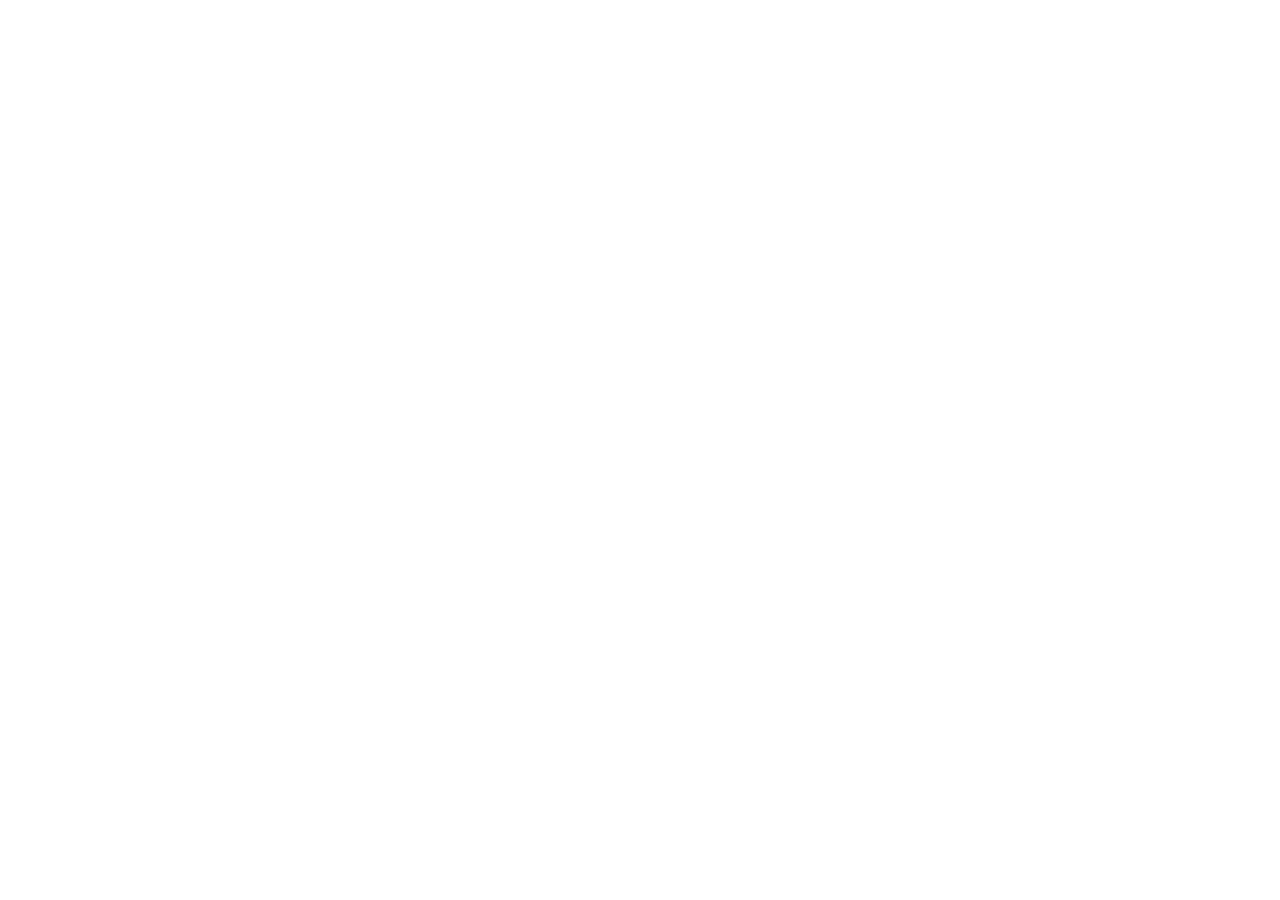
==== CP02Web2026/index.html @ d6991881 "chore: criação da estrutura de arquivos" ====
<!DOCTYPE html>
<html lang="en">
<head>
    <meta charset="UTF-8">
    <meta name="viewport" content="width=device-width, initial-scale=1.0">
    <title>Document</title>
    <link rel="stylesheet" href="./src/css/style.css">
</head>
<body>
    <script src="./src/js/script.js"></script>
</body>
</html>
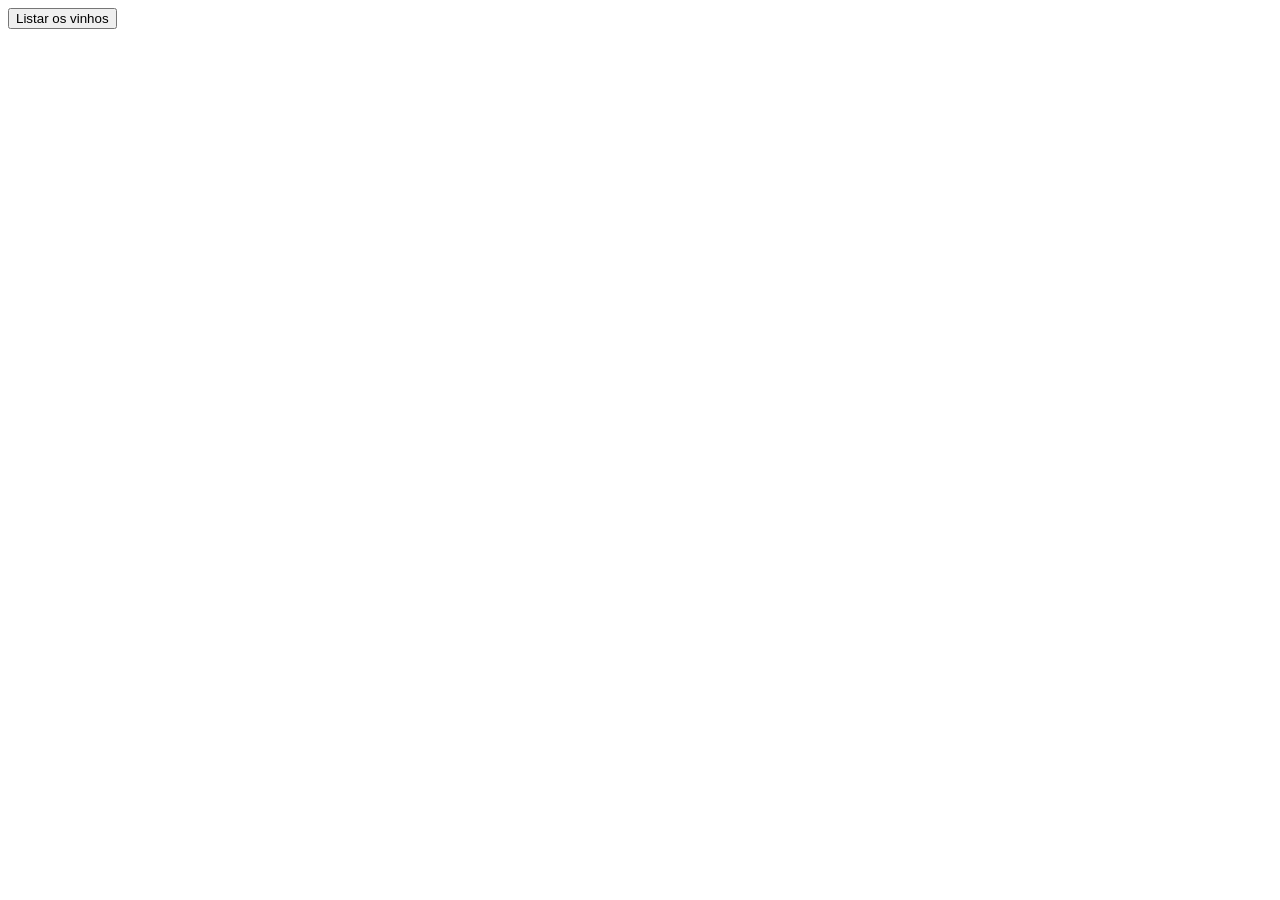
==== commit 0f954ec1: "feat: sistema de cadastro de vinho" ====
--- a/CP02Web2026/index.html
+++ b/CP02Web2026/index.html
@@ -7,6 +7,7 @@
     <link rel="stylesheet" href="./src/css/style.css">
 </head>
 <body>
+    <button onclick=listarVinhos()>Listar os vinhos</button>
     <script src="./src/js/script.js"></script>
 </body>
 </html>
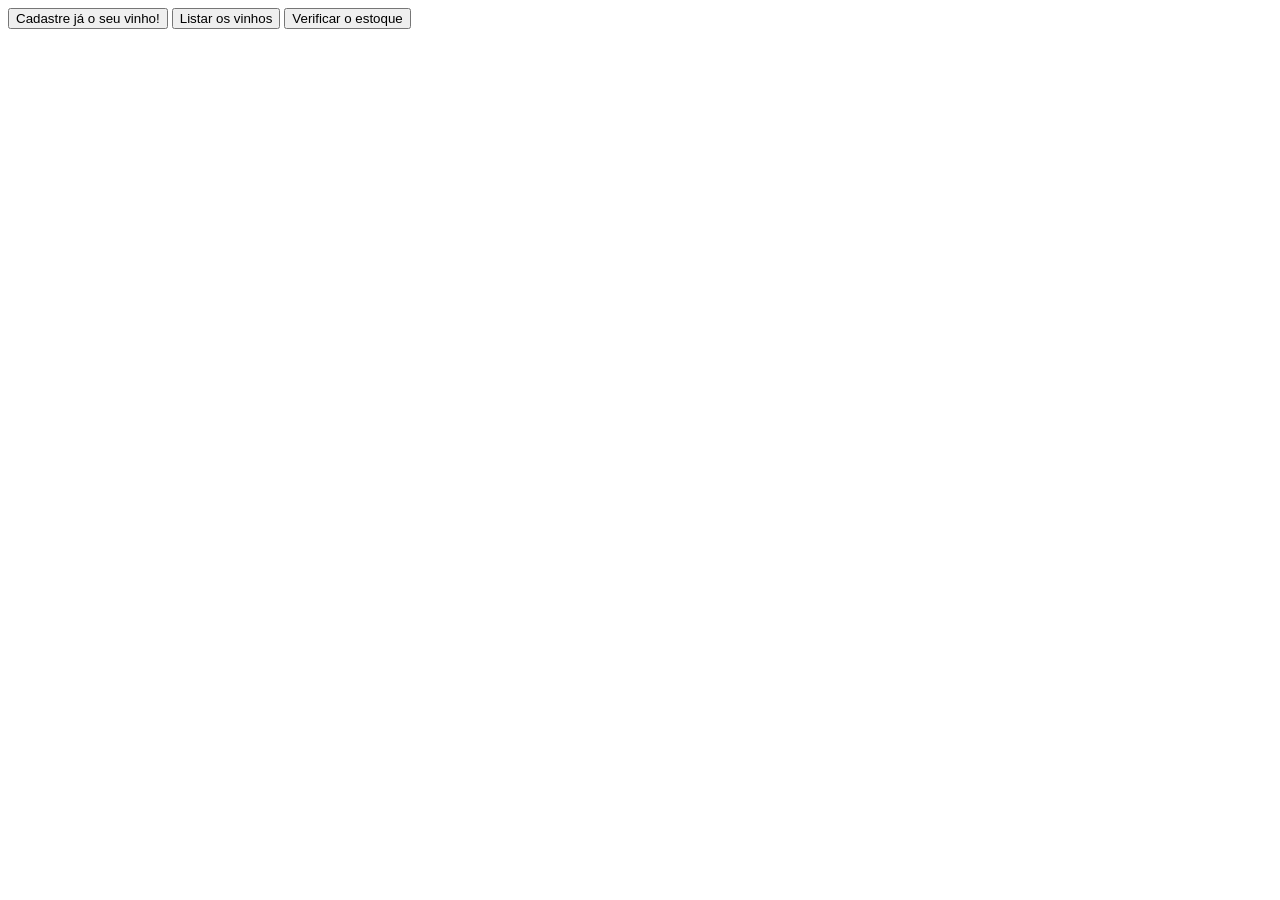
==== commit 580a5c76: "feat: sistema de validação de entrada e verificação de estoque" ====
--- a/CP02Web2026/index.html
+++ b/CP02Web2026/index.html
@@ -7,7 +7,9 @@
     <link rel="stylesheet" href="./src/css/style.css">
 </head>
 <body>
+    <button onclick=cadastrarVinho()>Cadastre já o seu vinho!</button>
     <button onclick=listarVinhos()>Listar os vinhos</button>
+    <button onclick=verificarEstoque()>Verificar o estoque</button>
     <script src="./src/js/script.js"></script>
 </body>
 </html>
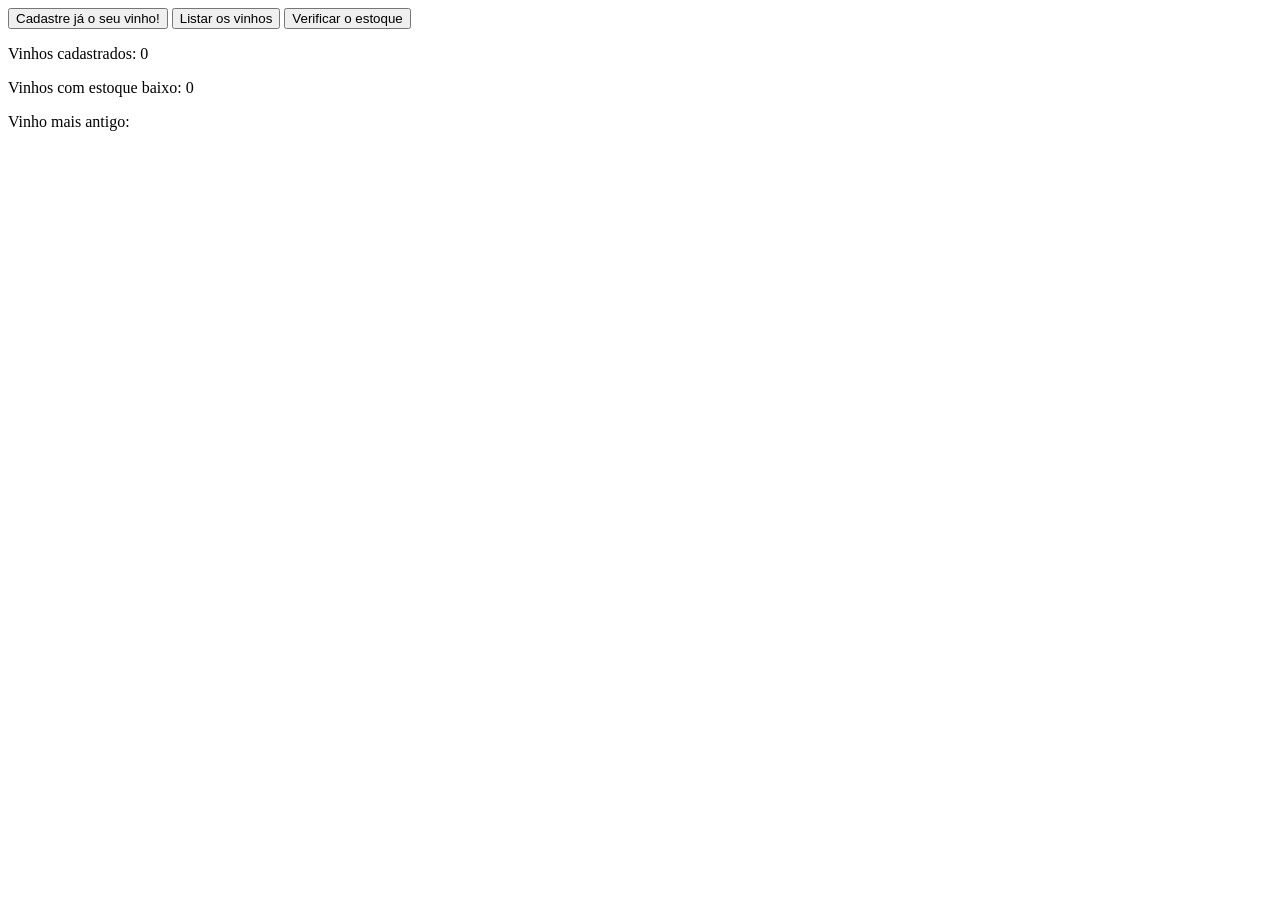
==== commit 3b58cbb3: "feat: função para mostar a quantidade de vinhos cadastrados, com estoque baixo e o vinho de safra ma" ====
--- a/CP02Web2026/index.html
+++ b/CP02Web2026/index.html
@@ -11,5 +11,10 @@
     <button onclick=listarVinhos()>Listar os vinhos</button>
     <button onclick=verificarEstoque()>Verificar o estoque</button>
     <script src="./src/js/script.js"></script>
+
+    <p id="contadorVinhos">Vinhos cadastrados: 0</p>
+    <p id="vinhoBaixo">Vinhos com estoque baixo: 0</p>
+    <p id="vinhoAntigo">Vinho mais antigo: </p>
+
 </body>
 </html>
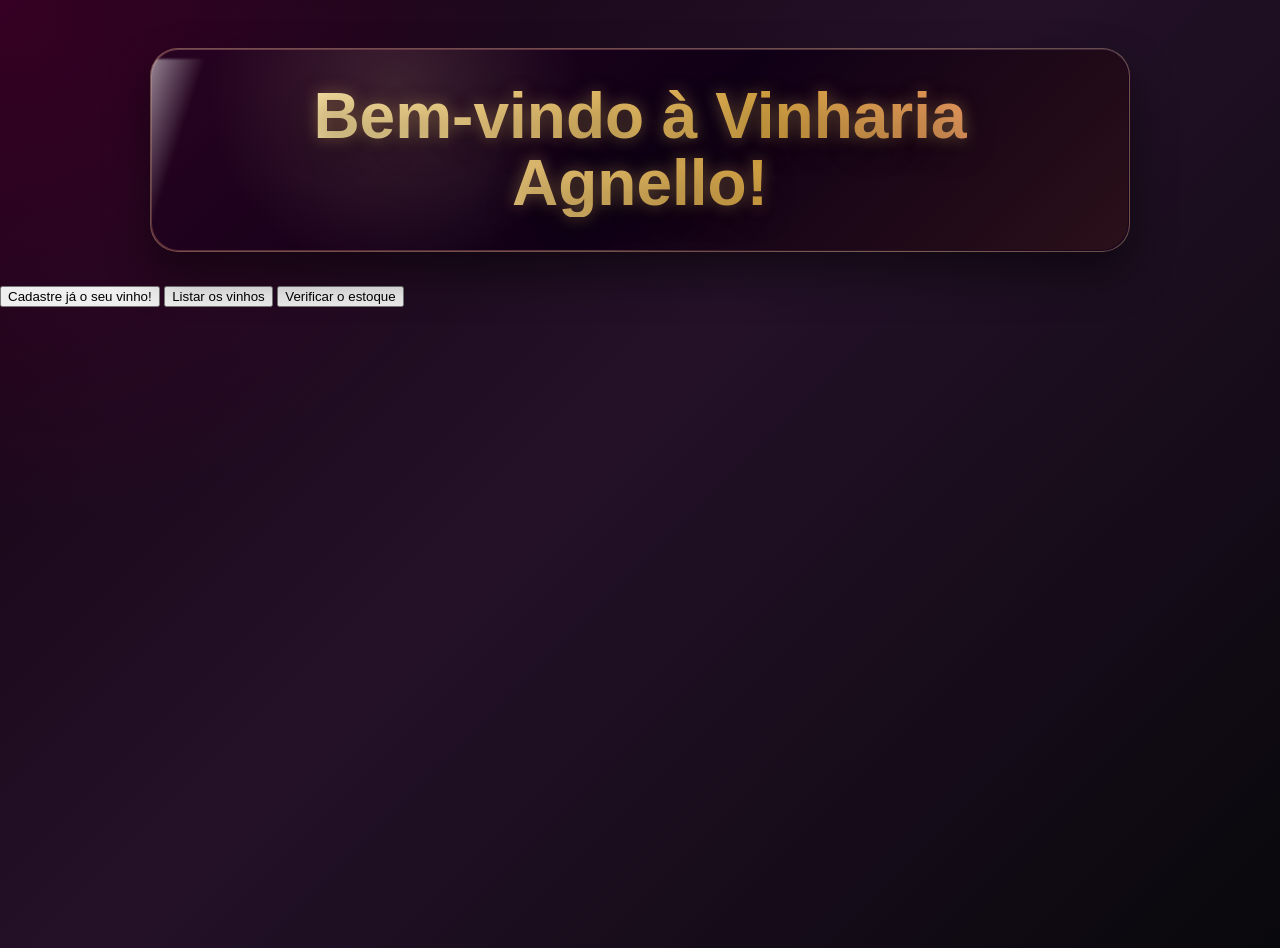
==== commit 4131b650: "Style: Estilizando o header" ====
--- a/CP02Web2026/index.html
+++ b/CP02Web2026/index.html
@@ -7,14 +7,13 @@
     <link rel="stylesheet" href="./src/css/style.css">
 </head>
 <body>
+    <header class="hero-header">
+        <h1>Bem-vindo à Vinharia Agnello!</h1>
+    </header>
+
     <button onclick=cadastrarVinho()>Cadastre já o seu vinho!</button>
     <button onclick=listarVinhos()>Listar os vinhos</button>
     <button onclick=verificarEstoque()>Verificar o estoque</button>
     <script src="./src/js/script.js"></script>
-
-    <p id="contadorVinhos">Vinhos cadastrados: 0</p>
-    <p id="vinhoBaixo">Vinhos com estoque baixo: 0</p>
-    <p id="vinhoAntigo">Vinho mais antigo: </p>
-
 </body>
-</html>+</html>
--- a/CP02Web2026/src/css/style.css
+++ b/CP02Web2026/src/css/style.css
@@ -0,0 +1,162 @@
+* {
+    box-sizing: border-box;
+}
+
+body {
+    min-height: 100vh;
+    margin: 0;
+    background:
+        radial-gradient(circle at top left, rgba(120, 0, 74, 0.35), transparent 34%),
+        linear-gradient(135deg, #12000f 0%, #241128 46%, #09080c 100%);
+    font-family: Arial, sans-serif;
+}
+
+.hero-header {
+    position: relative;
+    display: flex;
+    justify-content: center;
+    align-items: center;
+    min-height: 190px;
+    margin: 48px auto 34px;
+    width: min(92%, 980px);
+    padding: 34px 28px;
+    overflow: hidden;
+    text-align: center;
+    border: 1px solid rgba(255, 215, 148, 0.36);
+    border-radius: 28px;
+    background:
+        radial-gradient(circle at 76% 24%, rgba(255, 213, 128, 0.13), transparent 24%),
+        linear-gradient(135deg, rgba(46, 3, 35, 0.96), rgba(18, 0, 28, 0.92));
+    box-shadow:
+        0 22px 45px rgba(0, 0, 0, 0.45),
+        inset 0 1px 0 rgba(255, 255, 255, 0.14);
+    isolation: isolate;
+}
+
+.hero-header::before {
+    content: "";
+    position: absolute;
+    inset: -45%;
+    z-index: -1;
+    background: conic-gradient(
+        from 90deg,
+        transparent,
+        rgba(255, 210, 126, 0.26),
+        rgba(146, 44, 82, 0.34),
+        transparent
+    );
+    animation: borderGlow 8s linear infinite;
+}
+
+.hero-header::after {
+    content: "";
+    position: absolute;
+    inset: 1px;
+    z-index: -1;
+    border-radius: 27px;
+    background:
+        radial-gradient(circle at 25% 20%, rgba(255, 225, 170, 0.14), transparent 25%),
+        linear-gradient(135deg, #270321 0%, #100016 52%, #2a1019 100%);
+}
+
+.hero-header h1 {
+    position: relative;
+    margin: 0;
+    max-width: 860px;
+    color: transparent;
+    background: linear-gradient(
+        90deg,
+        #fff3c4,
+        #d4a13f,
+        #ff6f91,
+        #ffe8a3,
+        #fff3c4
+    );
+    background-size: 260% auto;
+    background-clip: text;
+    -webkit-background-clip: text;
+    font-size: clamp(2rem, 5vw, 4.2rem);
+    line-height: 1.05;
+    letter-spacing: 0;
+    text-shadow:
+        0 0 16px rgba(255, 205, 112, 0.35),
+        0 10px 30px rgba(0, 0, 0, 0.46);
+    animation: goldFlow 4s ease-in-out infinite, floatTitle 3.5s ease-in-out infinite;
+}
+
+.hero-header h1::after {
+    content: "";
+    position: absolute;
+    top: -18%;
+    bottom: -18%;
+    left: -22%;
+    width: 18%;
+    transform: skewX(-18deg);
+    background: linear-gradient(
+        90deg,
+        transparent,
+        rgba(255, 255, 255, 0.72),
+        transparent
+    );
+    filter: blur(1px);
+    animation: shineSweep 3.2s ease-in-out infinite;
+}
+
+@keyframes goldFlow {
+    0%,
+    100% {
+        background-position: 0% center;
+    }
+
+    50% {
+        background-position: 100% center;
+    }
+}
+
+@keyframes floatTitle {
+    0%,
+    100% {
+        transform: translateY(0);
+    }
+
+    50% {
+        transform: translateY(-6px);
+    }
+}
+
+@keyframes shineSweep {
+    0% {
+        left: -28%;
+        opacity: 0;
+    }
+
+    18%,
+    55% {
+        opacity: 1;
+    }
+
+    78%,
+    100% {
+        left: 112%;
+        opacity: 0;
+    }
+}
+
+@keyframes borderGlow {
+    to {
+        transform: rotate(1turn);
+    }
+}
+
+@media (max-width: 620px) {
+    .hero-header {
+        min-height: 150px;
+        margin-top: 24px;
+        padding: 28px 18px;
+        border-radius: 22px;
+    }
+
+    .hero-header::after {
+        border-radius: 21px;
+    }
+}
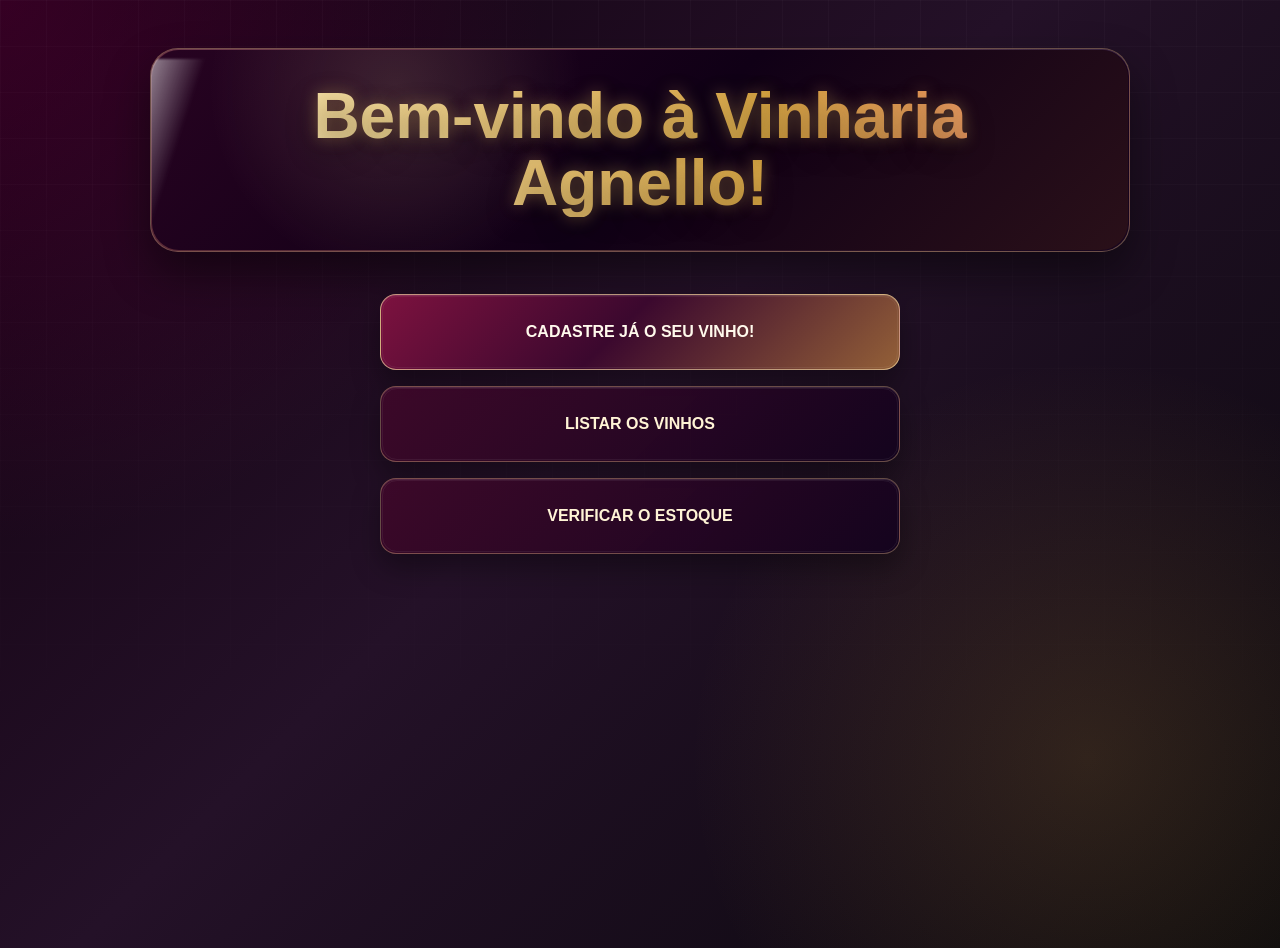
==== commit 61d6917a: "style: estiliza header e botões da vinharia" ====
--- a/CP02Web2026/index.html
+++ b/CP02Web2026/index.html
@@ -1,9 +1,9 @@
 <!DOCTYPE html>
-<html lang="en">
+<html lang="pt-BR">
 <head>
     <meta charset="UTF-8">
     <meta name="viewport" content="width=device-width, initial-scale=1.0">
-    <title>Document</title>
+    <title>Vinharia Agnello</title>
     <link rel="stylesheet" href="./src/css/style.css">
 </head>
 <body>
@@ -11,9 +11,12 @@
         <h1>Bem-vindo à Vinharia Agnello!</h1>
     </header>
 
-    <button onclick=cadastrarVinho()>Cadastre já o seu vinho!</button>
-    <button onclick=listarVinhos()>Listar os vinhos</button>
-    <button onclick=verificarEstoque()>Verificar o estoque</button>
+    <main class="actions-panel">
+        <button class="wine-button primary" onclick="cadastrarVinho()">Cadastre já o seu vinho!</button>
+        <button class="wine-button" onclick="listarVinhos()">Listar os vinhos</button>
+        <button class="wine-button" onclick="verificarEstoque()">Verificar o estoque</button>
+    </main>
+
     <script src="./src/js/script.js"></script>
 </body>
 </html>
--- a/CP02Web2026/src/css/style.css
+++ b/CP02Web2026/src/css/style.css
@@ -6,9 +6,24 @@
     min-height: 100vh;
     margin: 0;
     background:
+        radial-gradient(circle at 85% 80%, rgba(212, 161, 63, 0.16), transparent 30%),
         radial-gradient(circle at top left, rgba(120, 0, 74, 0.35), transparent 34%),
         linear-gradient(135deg, #12000f 0%, #241128 46%, #09080c 100%);
     font-family: Arial, sans-serif;
+    color: #fff5df;
+}
+
+body::before {
+    content: "";
+    position: fixed;
+    inset: 0;
+    z-index: -1;
+    pointer-events: none;
+    background-image:
+        linear-gradient(rgba(255, 255, 255, 0.03) 1px, transparent 1px),
+        linear-gradient(90deg, rgba(255, 255, 255, 0.03) 1px, transparent 1px);
+    background-size: 46px 46px;
+    mask-image: linear-gradient(to bottom, rgba(0, 0, 0, 0.72), transparent);
 }
 
 .hero-header {
@@ -113,6 +128,101 @@
     }
 }
 
+.actions-panel {
+    display: grid;
+    grid-template-columns: 1fr;
+    gap: 16px;
+    width: min(92%, 520px);
+    margin: 0 auto;
+    padding: 8px 0 48px;
+}
+
+.wine-button {
+    position: relative;
+    min-height: 76px;
+    padding: 18px 22px;
+    overflow: hidden;
+    cursor: pointer;
+    border: 1px solid rgba(255, 215, 148, 0.34);
+    border-radius: 16px;
+    background:
+        linear-gradient(135deg, rgba(63, 8, 42, 0.92), rgba(20, 4, 30, 0.96));
+    color: #fff4d6;
+    font-size: 1rem;
+    font-weight: 700;
+    letter-spacing: 0;
+    text-transform: uppercase;
+    box-shadow:
+        0 14px 28px rgba(0, 0, 0, 0.34),
+        inset 0 1px 0 rgba(255, 255, 255, 0.12);
+    transition:
+        transform 180ms ease,
+        border-color 180ms ease,
+        box-shadow 180ms ease,
+        color 180ms ease;
+}
+
+.wine-button::before {
+    content: "";
+    position: absolute;
+    inset: 0;
+    background:
+        radial-gradient(circle at 18% 20%, rgba(255, 230, 171, 0.2), transparent 27%),
+        linear-gradient(120deg, transparent, rgba(255, 255, 255, 0.18), transparent);
+    transform: translateX(-100%);
+    transition: transform 420ms ease;
+}
+
+.wine-button::after {
+    content: "";
+    position: absolute;
+    inset: 1px;
+    border-radius: 15px;
+    border: 1px solid rgba(255, 255, 255, 0.06);
+    pointer-events: none;
+}
+
+.wine-button:hover {
+    transform: translateY(-5px);
+    border-color: rgba(255, 224, 159, 0.74);
+    color: #ffffff;
+    box-shadow:
+        0 20px 34px rgba(0, 0, 0, 0.42),
+        0 0 24px rgba(212, 161, 63, 0.22),
+        inset 0 1px 0 rgba(255, 255, 255, 0.18);
+}
+
+.wine-button:hover::before {
+    transform: translateX(100%);
+}
+
+.wine-button:active {
+    transform: translateY(-1px) scale(0.99);
+}
+
+.wine-button:focus-visible {
+    outline: 3px solid rgba(255, 232, 163, 0.7);
+    outline-offset: 4px;
+}
+
+.wine-button.primary {
+    background:
+        linear-gradient(135deg, #7d123f 0%, #3b082e 46%, #d4a13f 140%);
+    border-color: rgba(255, 230, 171, 0.62);
+    color: #fff9ec;
+}
+
+@media (max-width: 760px) {
+    .actions-panel {
+        gap: 14px;
+        padding-bottom: 32px;
+    }
+
+    .wine-button {
+        min-height: 66px;
+    }
+}
+
 @keyframes floatTitle {
     0%,
     100% {
